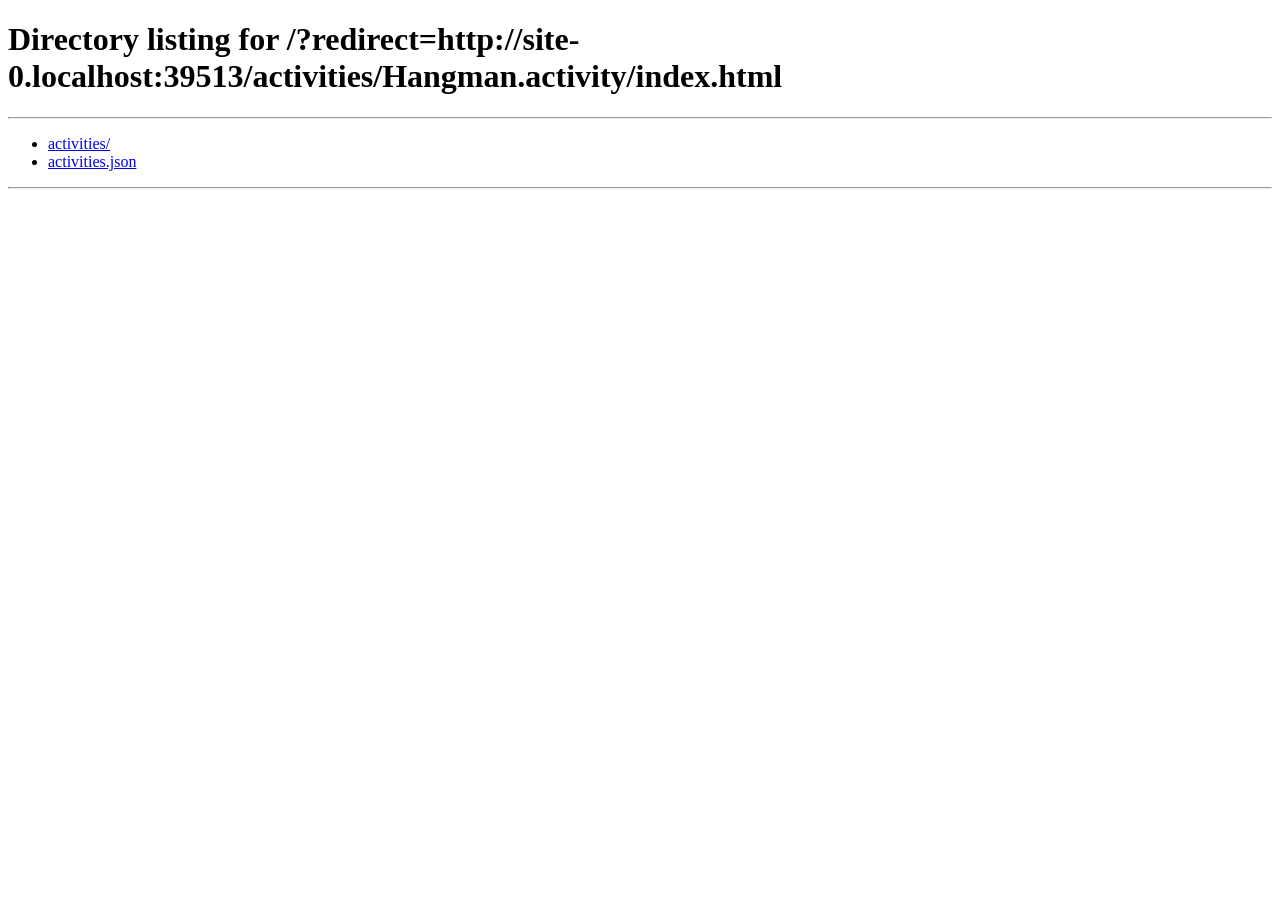
==== activities/Hangman.activity/index.html @ 721d5159 "Add Hangman activity" ====
<!DOCTYPE html>
<html>

<head>
<meta charset="utf-8" />
<title>Hangman Activity</title>
<meta name="viewport" content="user-scalable=no, initial-scale=1, maximum-scale=1, minimum-scale=1, width=device-width, viewport-fit=cover"/>
<link rel="stylesheet" media="not screen and (device-width: 1200px) and (device-height: 900px)"
	href="lib/sugar-web/graphics/css/sugar-96dpi.css">
<link rel="stylesheet" media="screen and (device-width: 1200px) and (device-height: 900px)"
	href="lib/sugar-web/graphics/css/sugar-200dpi.css">
<link rel="stylesheet" href="css/activity.css">
<script data-main="js/loader" src="lib/require.js"></script>
<script type="text/javascript" src="../../cordova.js"></script>
</head>

<body>
<div id="main-toolbar" class="toolbar">
  <button class="toolbutton" id="activity-button" title="Hangman Activity"></button>

  <!-- Add more buttons here -->

  <!-- Buttons with class="pull-right" will be right aligned -->
  <button class="toolbutton pull-right" id="stop-button" title="Stop"></button>
</div>

<!-- The content of your activity goes inside the canvas -->
<div id="canvas">

  <div id="hangman">
    <p id="display-word"></p>
    <p id="used-letters"></p>
    <input type="text" id="letter-input" maxlength="1" />
    <button id="guess-btn">Guess</button>
    <button id="new-btn">New Game</button>
    <p id="status"></p>
  </div>

</div>
</body>

</html>
---- activities/Hangman.activity/lib/sugar-web/graphics/css/sugar-96dpi.css ----
html {
  height: 100%;
  -webkit-tap-highlight-color: rgba(0, 0, 0, 0);
}
body {
  position: relative;
  height: 100%;
  margin: 0;
  font-family: sans-serif;
  font-size: 10pt;
  background-color: #c0c0c0;
}
.unselectable {
  -webkit-user-select: none;
  -moz-user-select: none;
}
.pull-right {
  float: right;
}
a {
  color: #0076c3;
  text-decoration: none;
}
/* Toolbar */
.toolbar {
  height: 55px;
  padding: 0 57px;
  color: white;
  background-color: #282828;
  -webkit-user-select: none;
  -moz-user-select: none;
}
/* Toolbar separator */
.toolbar hr {
  display: inline-block;
  height: 33px;
  margin: 2.5px;
  margin-bottom: -17px;
  border: 1px solid #808080;
}
/* Toolbar toolbutton */
.toolbar .toolbutton {
  position: relative;
  width: 47px;
  height: 47px;
  margin: 4px 2px;
  color: white;
  color: transparent;
  background-color: transparent;
  background-position: center;
  background-repeat: no-repeat;
  background-size: contain;
  border: 0;
  border-radius: 5.5px;
}
.toolbar .toolbutton:hover {
  background-color: black;
}
.toolbar .toolbutton:active,
.toolbar .toolbutton.active {
  background-color: #808080;
}
.toolbar .toolbutton img {
  width: 100%;
  height: 100%;
}
.toolbar .toolbutton:before {
  position: absolute;
  right: -4px;
  bottom: -4px;
  display: block;
  width: 55px;
  height: 11px;
  background-color: transparent;
  content: "";
}
.toolbar .toolbutton.invoker:before {
  background-image: url('../icons/emblems/arrow-down.svg');
}
.toolbar #stop-button {
  background-image: url('../icons/actions/activity-stop.svg');
}
/* Canvas */
#canvas {
  position: absolute;
  top: 55px;
  bottom: 0;
  width: 100%;
  overflow-y: auto;
  color: black;
  background-color: #c0c0c0;
}
/* Button */
button {
  padding: 2px 4px;
  line-height: 22px;
  color: white;
  background-color: #808080;
  border: 2px solid transparent;
  border-radius: 22px;
  -webkit-user-select: none;
  -moz-user-select: none;
}
button:hover {
  background-color: #a2a2a2;
  border-color: #a2a2a2;
}
button:active {
  color: black;
  background-color: white;
  border-color: #808080;
}
button:focus {
  border-color: white;
}
.toolbar button {
  margin-top: 12.5px;
}
/* Button with icon */
button.icon {
  position: relative;
  padding-left: 26px;
}
button.icon span.ok {
  background-image: url(../icons/actions/dialog-ok.svg);
}
button.icon:active span.ok {
  background-image: url(../icons/actions/dialog-ok-active.svg);
}
button.icon span.cancel {
  background-image: url(../icons/actions/dialog-cancel.svg);
}
button.icon:active span.cancel {
  background-image: url(../icons/actions/dialog-cancel-active.svg);
}
button.icon span {
  position: absolute;
  display: inline-block;
  width: 22px;
  height: 22px;
  background-color: transparent;
  background-position: center;
  background-repeat: no-repeat;
  background-size: 22px 22px;
}
button.icon span {
  top: 2px;
  left: 2px;
}
/* One line text input */
input[type='text'] {
  width: 165px;
  padding: 4px;
  line-height: 22px;
  background-color: #e5e5e5;
  border: 2px solid #e5e5e5;
  border-radius: 22px;
  outline: 0;
}
input[type='text']:focus {
  background-color: white;
}
input[type='text']:disabled {
  background-color: #808080;
  border-color: #808080;
}
.toolbar input[type='text'],
.palette .row input[type='text'] {
  margin-top: 10.5px;
}
.palette .row input[type='text']:nth-last-child(1) {
  margin-top: 8.5px;
}
input[type='text'].expand {
  width: calc(100% - 12px);
}
/* One line text input with buttons inside */
.icon-input {
  position: relative;
  display: inline-block;
}
.icon-input input[type='text'] {
  width: 135px;
  padding-right: 34px;
}
.icon-input.expand {
  width: 100%;
}
.icon-input.expand input[type='text'] {
  width: calc(100% - 42px);
}
.icon-input button {
  position: absolute;
  width: 34px;
  height: 34px;
  padding: 0;
  background-size: 22px 22px;
}
.icon-input button.right {
  right: 0;
  margin: 0 0 0 -34px;
  border-radius: 0 22px 22px 0;
}
.icon-input button {
  background-color: transparent;
  background-position: center;
  background-repeat: no-repeat;
  border: 0;
}
.icon-input button {
  top: 2px;
}
.toolbar .icon-input button:hover {
  background-color: transparent;
}
.toolbar .icon-input button {
  top: 10.5px;
}
button.cancel {
  background-image: url(../icons/actions/entry-cancel.svg);
}
button.cancel:active {
  background-image: url(../icons/actions/entry-cancel-active.svg);
}
button.cancel:disabled {
  background-image: url(../icons/actions/entry-cancel-disabled.svg);
}
/* Slider */
/* FIXME this is not fully Sugarized yet */
input[type='range'] {
  height: 11px;
  cursor: pointer;
  background-color: #808080;
  border-radius: 22px;
  -webkit-appearance: none !important;
}
input[type='range']::-webkit-slider-thumb {
  width: 22px;
  height: 22px;
  background-color: #c0c0c0;
  border: 4px solid #808080;
  border-radius: 11px;
  -webkit-appearance: none !important;
}
input[type='range']::-webkit-slider-thumb:hover {
  background-color: #e2e2e2;
  border-color: #a2a2a2;
}
.toolbar input[type='range'] {
  margin-top: 22px;
}
/* Label */
label {
  -webkit-user-select: none;
  -moz-user-select: none;
}
/* Palette */
.palette {
  position: absolute;
  color: white;
  pointer-events: none;
  background-color: transparent;
}
.palette-invoker {
  width: 51px;
  height: 53px;
  background-color: black;
  background-position: 2px 2px;
  background-repeat: no-repeat;
  background-size: 47px;
  border: 2px solid #808080;
  border-bottom: 0;
}
.palette-invoker:after {
  position: absolute;
  top: 44px;
  left: 0;
  display: block;
  width: 55px;
  height: 11px;
  background-color: transparent;
  background-image: url('../icons/emblems/arrow-up.svg');
  content: "";
}
.palette-invoker:before {
  position: absolute;
  top: 55px;
  left: 2px;
  display: block;
  width: 51px;
  height: 2px;
  background-color: black;
  content: "";
}
.palette .wrapper {
  max-width: 271px;
  min-width: 161px;
  min-height: 51px;
  pointer-events: auto;
  background-color: black;
  border: 2px solid #808080;
}
.palette .header {
  height: 51px;
  margin: 0 5.5px;
  font-weight: bold;
  line-height: 51px;
  -webkit-user-select: none;
  -moz-user-select: none;
}
.palette hr {
  border: 1px solid #808080;
}
.palette hr.header-separator {
  margin-top: 0;
}
.palette .row {
  height: 55px;
  margin: 0 5.5px;
}
.palette .row:nth-last-child(1) {
  height: 51px;
}
.palette .row.small {
  height: 22px;
}
.palette .row.expand {
  height: auto;
}
/* Palette menu */
.palette .menu {
  padding: 0;
  margin-top: 11px;
  margin-bottom: 11px;
  list-style-type: none;
}
.palette .menu button {
  width: 100%;
  padding-top: 0;
  padding-bottom: 0;
  margin-top: 0;
  margin-bottom: 0;
  line-height: 33px;
  text-align: left;
  background-color: transparent;
  border: 0;
  border-radius: 0;
}
.palette .menu button:hover {
  color: white;
  background-color: #808080;
}
.palette .menu button.icon {
  padding-left: 37px;
}
.palette .menu button.icon span {
  top: 0;
  left: 0;
  width: 33px;
  height: 33px;
}
/* Scrollbar */
::-webkit-scrollbar {
  width: 11px;
  background-color: #808080;
}
::-webkit-scrollbar-thumb {
  background-color: white;
  border: 2px solid #dddddd;
  border-radius: 11px;
}
/* Grid for visual debugging and layout */
.grid {
  position: absolute;
  top: 0;
  left: 0;
  background-color: transparent;
}
/* Checkbox and radio */
input[type='checkbox'],
input[type='radio'] {
  width: 22px;
  height: 22px;
  margin: 2px 2px 4px 2px;
  vertical-align: middle;
  background-position: center;
  background-size: contain;
  -webkit-appearance: none;
  -moz-appearance: none;
  appearance: none;
}
.toolbar input[type='checkbox'],
.toolbar input[type='radio'] {
  margin-top: 14.5px;
  margin-bottom: 18.5px;
}
input[type='checkbox'] {
  background-image: url(../icons/actions/checkbox-unchecked.svg);
}
input[type='checkbox']:active {
  background-image: url(../icons/actions/checkbox-checked-selected.svg);
}
input[type='checkbox']:checked:active {
  background-image: url(../icons/actions/checkbox-checked-selected.svg);
}
input[type='checkbox']:checked {
  background-image: url(../icons/actions/checkbox-checked.svg);
}
input[type='radio'] {
  background-image: url(../icons/actions/radio.svg);
}
input[type='radio']:active {
  background-image: url(../icons/actions/radio-selected.svg);
}
input[type='radio']:checked:active {
  background-image: url(../icons/actions/radio-active-selected.svg);
}
input[type='radio']:checked {
  background-image: url(../icons/actions/radio-active.svg);
}
/* Textarea */
.palette textarea#description.expand {
  resize: vertical !important;
  max-height: 70vh !important;
}
#description .row expand {
  resize: vertical !important;
  max-height: 70vh !important;; 
} 
textarea #description.expand {
  resize: vertical !important;
  max-height: 70vh !important;
}
textarea {
  margin: 2px;
  border: 2px solid #808080;
  cursor: auto;
}
textarea.expand {
  width: calc(100% - 12px);
}
/* Lists */
ul.flat-list {
  padding: 0;
  margin: 0;
  list-style-type: none;
}
ul.flat-list li {
  height: 31px;
  line-height: 31px;
  background-color: white;
  border-bottom: 2px dotted #c0c0c0;
}
ul.flat-list li:nth-last-child(1) {
  border-bottom: none;
}
ul.flat-list.big li {
  height: 42px;
  line-height: 42px;
}
ul.flat-list.striped li:nth-child(odd) {
  background-color: #e5e5e5;
}
/* ActivityPalette */
#activity-palette .wrapper {
  width: 271px;
}
*:focus {
  outline: 0;
 }
---- activities/Hangman.activity/lib/sugar-web/graphics/css/sugar-200dpi.css ----
html {
  height: 100%;
  -webkit-tap-highlight-color: rgba(0, 0, 0, 0);
}
body {
  position: relative;
  height: 100%;
  margin: 0;
  font-family: sans-serif;
  font-size: 10pt;
  background-color: #c0c0c0;
}
.unselectable {
  -webkit-user-select: none;
  -moz-user-select: none;
}
.pull-right {
  float: right;
}
a {
  color: #0076c3;
  text-decoration: none;
}
/* Toolbar */
.toolbar {
  height: 75px;
  padding: 0 77px;
  color: white;
  background-color: #282828;
  -webkit-user-select: none;
  -moz-user-select: none;
}
/* Toolbar separator */
.toolbar hr {
  display: inline-block;
  height: 45px;
  margin: 4.5px;
  margin-bottom: -21px;
  border: 1px solid #808080;
}
/* Toolbar toolbutton */
.toolbar .toolbutton {
  position: relative;
  width: 67px;
  height: 67px;
  margin: 4px 2px;
  color: white;
  color: transparent;
  background-color: transparent;
  background-position: center;
  background-repeat: no-repeat;
  background-size: contain;
  border: 0;
  border-radius: 7.5px;
}
.toolbar .toolbutton:hover {
  background-color: black;
}
.toolbar .toolbutton:active,
.toolbar .toolbutton.active {
  background-color: #808080;
}
.toolbar .toolbutton img {
  width: 100%;
  height: 100%;
}
.toolbar .toolbutton:before {
  position: absolute;
  right: -4px;
  bottom: -4px;
  display: block;
  width: 75px;
  height: 15px;
  background-color: transparent;
  content: "";
}
.toolbar .toolbutton.invoker:before {
  background-image: url('../icons/emblems/arrow-down.svg');
}
.toolbar #stop-button {
  background-image: url('../icons/actions/activity-stop.svg');
}
/* Canvas */
#canvas {
  position: absolute;
  top: 75px;
  bottom: 0;
  width: 100%;
  overflow-y: auto;
  color: black;
  background-color: #c0c0c0;
}
/* Button */
button {
  padding: 2px 4px;
  line-height: 30px;
  color: white;
  background-color: #808080;
  border: 2px solid transparent;
  border-radius: 30px;
  -webkit-user-select: none;
  -moz-user-select: none;
}
button:hover {
  background-color: #a2a2a2;
  border-color: #a2a2a2;
}
button:active {
  color: black;
  background-color: white;
  border-color: #808080;
}
button:focus {
  border-color: white;
}
.toolbar button {
  margin-top: 18.5px;
}
/* Button with icon */
button.icon {
  position: relative;
  padding-left: 34px;
}
button.icon span.ok {
  background-image: url(../icons/actions/dialog-ok.svg);
}
button.icon:active span.ok {
  background-image: url(../icons/actions/dialog-ok-active.svg);
}
button.icon span.cancel {
  background-image: url(../icons/actions/dialog-cancel.svg);
}
button.icon:active span.cancel {
  background-image: url(../icons/actions/dialog-cancel-active.svg);
}
button.icon span {
  position: absolute;
  display: inline-block;
  width: 30px;
  height: 30px;
  background-color: transparent;
  background-position: center;
  background-repeat: no-repeat;
  background-size: 30px 30px;
}
button.icon span {
  top: 2px;
  left: 2px;
}
/* One line text input */
input[type='text'] {
  width: 225px;
  padding: 4px;
  line-height: 30px;
  background-color: #e5e5e5;
  border: 2px solid #e5e5e5;
  border-radius: 30px;
  outline: 0;
}
input[type='text']:focus {
  background-color: white;
}
input[type='text']:disabled {
  background-color: #808080;
  border-color: #808080;
}
.toolbar input[type='text'],
.palette .row input[type='text'] {
  margin-top: 16.5px;
}
.palette .row input[type='text']:nth-last-child(1) {
  margin-top: 14.5px;
}
input[type='text'].expand {
  width: calc(100% - 12px);
}
/* One line text input with buttons inside */
.icon-input {
  position: relative;
  display: inline-block;
}
.icon-input input[type='text'] {
  width: 187px;
  padding-right: 42px;
}
.icon-input.expand {
  width: 100%;
}
.icon-input.expand input[type='text'] {
  width: calc(100% - 50px);
}
.icon-input button {
  position: absolute;
  width: 42px;
  height: 42px;
  padding: 0;
  background-size: 30px 30px;
}
.icon-input button.right {
  right: 0;
  margin: 0 0 0 -42px;
  border-radius: 0 30px 30px 0;
}
.icon-input button {
  background-color: transparent;
  background-position: center;
  background-repeat: no-repeat;
  border: 0;
}
.icon-input button {
  top: 2px;
}
.toolbar .icon-input button:hover {
  background-color: transparent;
}
.toolbar .icon-input button {
  top: 16.5px;
}
button.cancel {
  background-image: url(../icons/actions/entry-cancel.svg);
}
button.cancel:active {
  background-image: url(../icons/actions/entry-cancel-active.svg);
}
button.cancel:disabled {
  background-image: url(../icons/actions/entry-cancel-disabled.svg);
}
/* Slider */
/* FIXME this is not fully Sugarized yet */
input[type='range'] {
  height: 15px;
  cursor: pointer;
  background-color: #808080;
  border-radius: 30px;
  -webkit-appearance: none !important;
}
input[type='range']::-webkit-slider-thumb {
  width: 30px;
  height: 30px;
  background-color: #c0c0c0;
  border: 4px solid #808080;
  border-radius: 15px;
  -webkit-appearance: none !important;
}
input[type='range']::-webkit-slider-thumb:hover {
  background-color: #e2e2e2;
  border-color: #a2a2a2;
}
.toolbar input[type='range'] {
  margin-top: 30px;
}
/* Label */
label {
  -webkit-user-select: none;
  -moz-user-select: none;
}
/* Palette */
.palette {
  position: absolute;
  color: white;
  pointer-events: none;
  background-color: transparent;
}
.palette-invoker {
  width: 71px;
  height: 73px;
  background-color: black;
  background-position: 2px 2px;
  background-repeat: no-repeat;
  background-size: 67px;
  border: 2px solid #808080;
  border-bottom: 0;
}
.palette-invoker:after {
  position: absolute;
  top: 60px;
  left: 0;
  display: block;
  width: 75px;
  height: 15px;
  background-color: transparent;
  background-image: url('../icons/emblems/arrow-up.svg');
  content: "";
}
.palette-invoker:before {
  position: absolute;
  top: 75px;
  left: 2px;
  display: block;
  width: 71px;
  height: 2px;
  background-color: black;
  content: "";
}
.palette .wrapper {
  max-width: 371px;
  min-width: 221px;
  min-height: 71px;
  pointer-events: auto;
  background-color: black;
  border: 2px solid #808080;
}
.palette .header {
  height: 71px;
  margin: 0 7.5px;
  font-weight: bold;
  line-height: 71px;
  -webkit-user-select: none;
  -moz-user-select: none;
}
.palette hr {
  border: 1px solid #808080;
}
.palette hr.header-separator {
  margin-top: 0;
}
.palette .row {
  height: 75px;
  margin: 0 7.5px;
}
.palette .row:nth-last-child(1) {
  height: 71px;
}
.palette .row.small {
  height: 30px;
}
.palette .row.expand {
  height: auto;
}
/* Palette menu */
.palette .menu {
  padding: 0;
  margin-top: 15px;
  margin-bottom: 15px;
  list-style-type: none;
}
.palette .menu button {
  width: 100%;
  padding-top: 0;
  padding-bottom: 0;
  margin-top: 0;
  margin-bottom: 0;
  line-height: 45px;
  text-align: left;
  background-color: transparent;
  border: 0;
  border-radius: 0;
}
.palette .menu button:hover {
  color: white;
  background-color: #808080;
}
.palette .menu button.icon {
  padding-left: 49px;
}
.palette .menu button.icon span {
  top: 0;
  left: 0;
  width: 45px;
  height: 45px;
}
/* Scrollbar */
::-webkit-scrollbar {
  width: 15px;
  background-color: #808080;
}
::-webkit-scrollbar-thumb {
  background-color: white;
  border: 2px solid #dddddd;
  border-radius: 15px;
}
/* Grid for visual debugging and layout */
.grid {
  position: absolute;
  top: 0;
  left: 0;
  background-color: transparent;
}
/* Checkbox and radio */
input[type='checkbox'],
input[type='radio'] {
  width: 30px;
  height: 30px;
  margin: 2px 2px 4px 2px;
  vertical-align: middle;
  background-position: center;
  background-size: contain;
  -webkit-appearance: none;
  -moz-appearance: none;
  appearance: none;
}
.toolbar input[type='checkbox'],
.toolbar input[type='radio'] {
  margin-top: 20.5px;
  margin-bottom: 24.5px;
}
input[type='checkbox'] {
  background-image: url(../icons/actions/checkbox-unchecked.svg);
}
input[type='checkbox']:active {
  background-image: url(../icons/actions/checkbox-checked-selected.svg);
}
input[type='checkbox']:checked:active {
  background-image: url(../icons/actions/checkbox-checked-selected.svg);
}
input[type='checkbox']:checked {
  background-image: url(../icons/actions/checkbox-checked.svg);
}
input[type='radio'] {
  background-image: url(../icons/actions/radio.svg);
}
input[type='radio']:active {
  background-image: url(../icons/actions/radio-selected.svg);
}
input[type='radio']:checked:active {
  background-image: url(../icons/actions/radio-active-selected.svg);
}
input[type='radio']:checked {
  background-image: url(../icons/actions/radio-active.svg);
}
/* Textarea */
textarea {
  margin: 2px;
  border: 2px solid #808080;
}
textarea.expand {
  width: calc(100% - 12px);
}
/* Lists */
ul.flat-list {
  padding: 0;
  margin: 0;
  list-style-type: none;
}
ul.flat-list li {
  height: 43px;
  line-height: 43px;
  background-color: white;
  border-bottom: 2px dotted #c0c0c0;
}
ul.flat-list li:nth-last-child(1) {
  border-bottom: none;
}
ul.flat-list.big li {
  height: 58px;
  line-height: 58px;
}
ul.flat-list.striped li:nth-child(odd) {
  background-color: #e5e5e5;
}
/* ActivityPalette */
#activity-palette .wrapper {
  width: 371px;
}
*:focus {
  outline: 0;
 }
---- activities/Hangman.activity/css/activity.css ----
#main-toolbar #activity-button {
  background-image: url(../activity/activity-icon.svg);
}

body {
        height: 100vh;
}

#hangman {
  text-align: center;
  font-size: 1.5em;
  margin-top: 20px;
}

#letter-input {
  width: 40px;
  text-align: center;
}
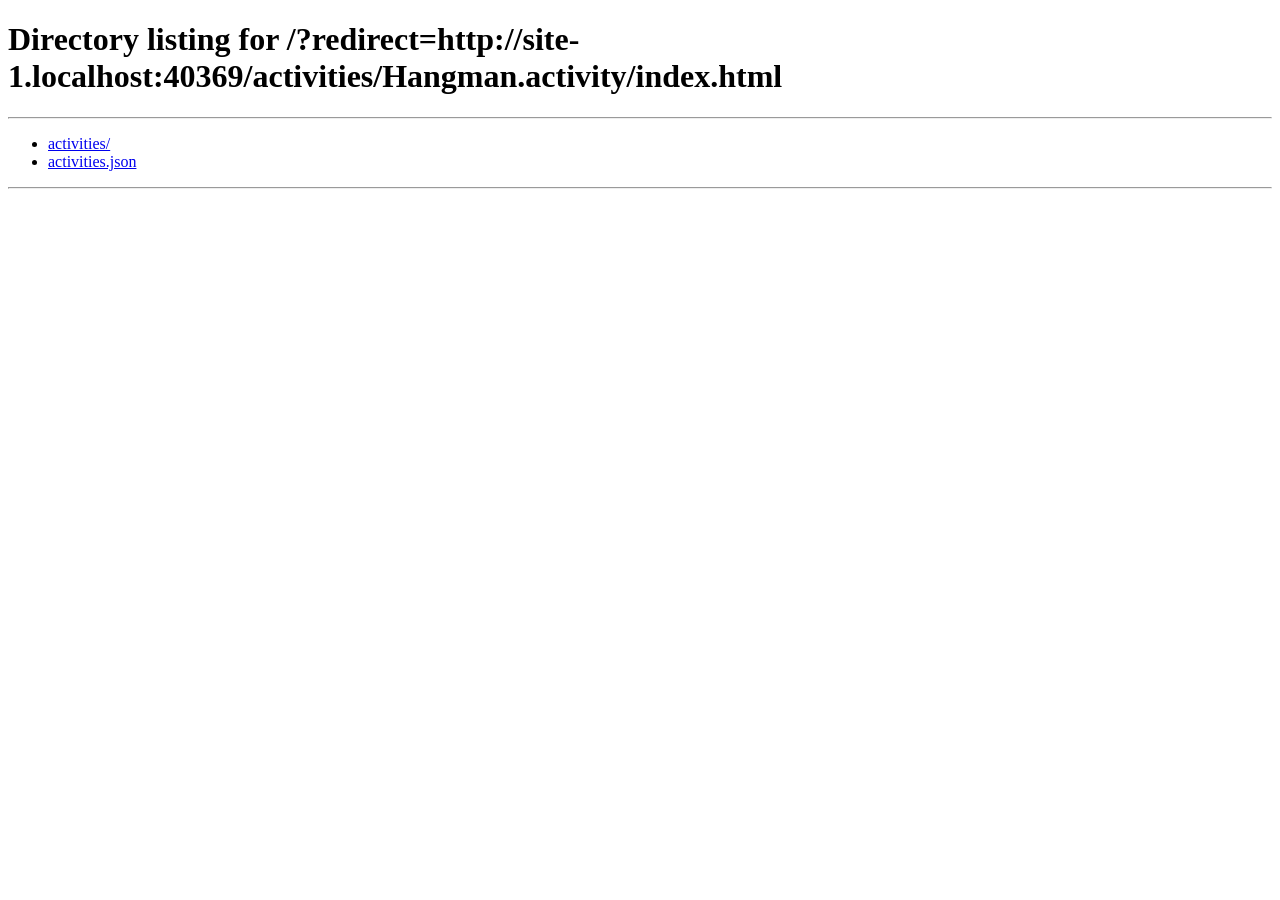
==== commit 1ba6ac11: "keypress" ====
--- a/activities/Hangman.activity/index.html
+++ b/activities/Hangman.activity/index.html
@@ -30,8 +30,7 @@
   <div id="hangman">
     <p id="display-word"></p>
     <p id="used-letters"></p>
-    <input type="text" id="letter-input" maxlength="1" />
-    <button id="guess-btn">Guess</button>
+    
     <button id="new-btn">New Game</button>
     <p id="status"></p>
   </div>
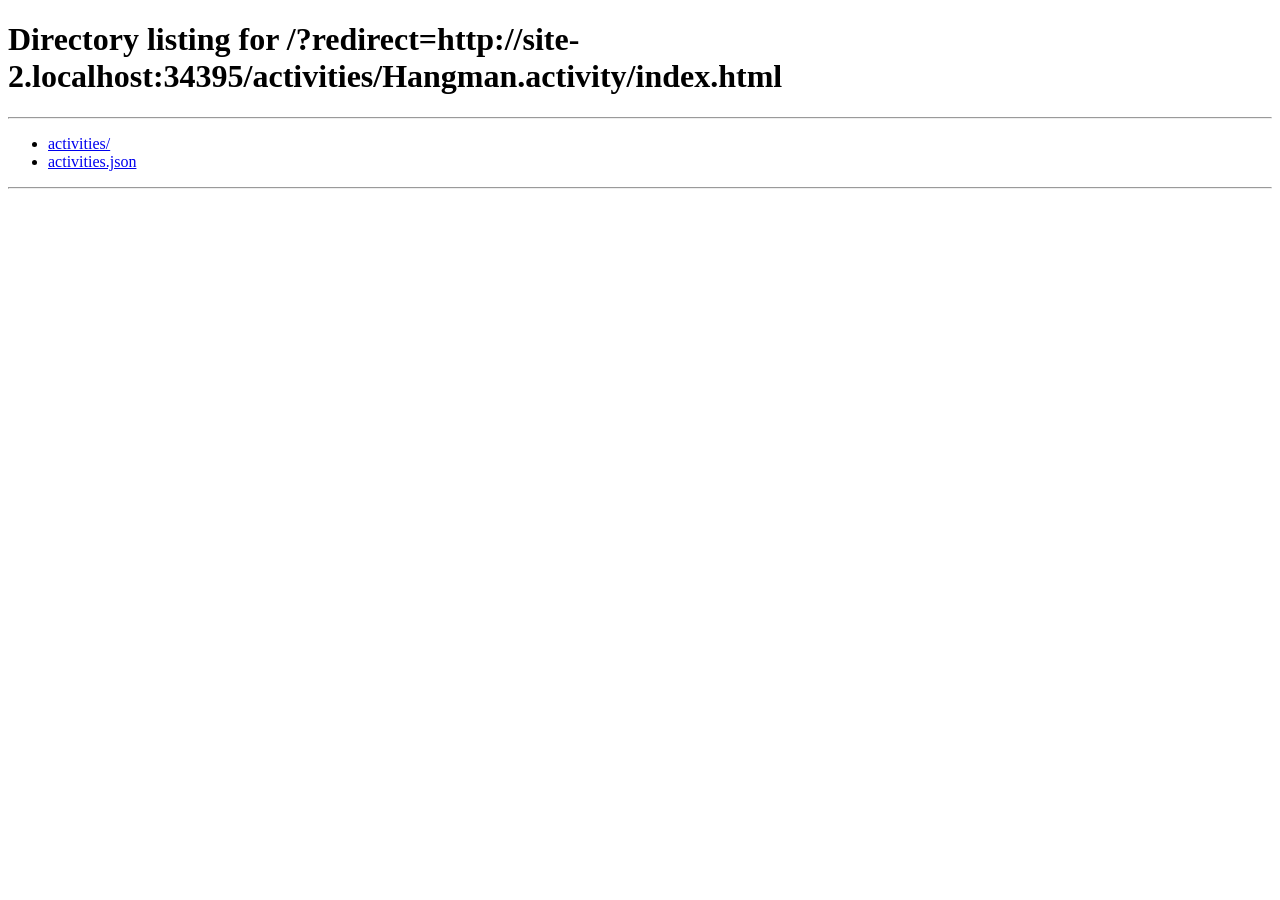
==== commit 92012da5: "button top bar" ====
--- a/activities/Hangman.activity/index.html
+++ b/activities/Hangman.activity/index.html
@@ -18,9 +18,7 @@
 <div id="main-toolbar" class="toolbar">
   <button class="toolbutton" id="activity-button" title="Hangman Activity"></button>
 
-  <!-- Add more buttons here -->
-
-  <!-- Buttons with class="pull-right" will be right aligned -->
+  <button class="toolbutton" id="new-btn" title="New Game"></button>
   <button class="toolbutton pull-right" id="stop-button" title="Stop"></button>
 </div>
 
@@ -31,7 +29,7 @@
     <p id="display-word"></p>
     <p id="used-letters"></p>
     
-    <button id="new-btn">New Game</button>
+    
     <p id="status"></p>
   </div>
 
--- a/activities/Hangman.activity/css/activity.css
+++ b/activities/Hangman.activity/css/activity.css
@@ -1,5 +1,9 @@
 #main-toolbar #activity-button {
   background-image: url(../activity/activity-icon.svg);
+}
+
+#main-toolbar #new-btn {
+  background-image: url(../../../icons/system-restart.svg);
 }
 
 body {
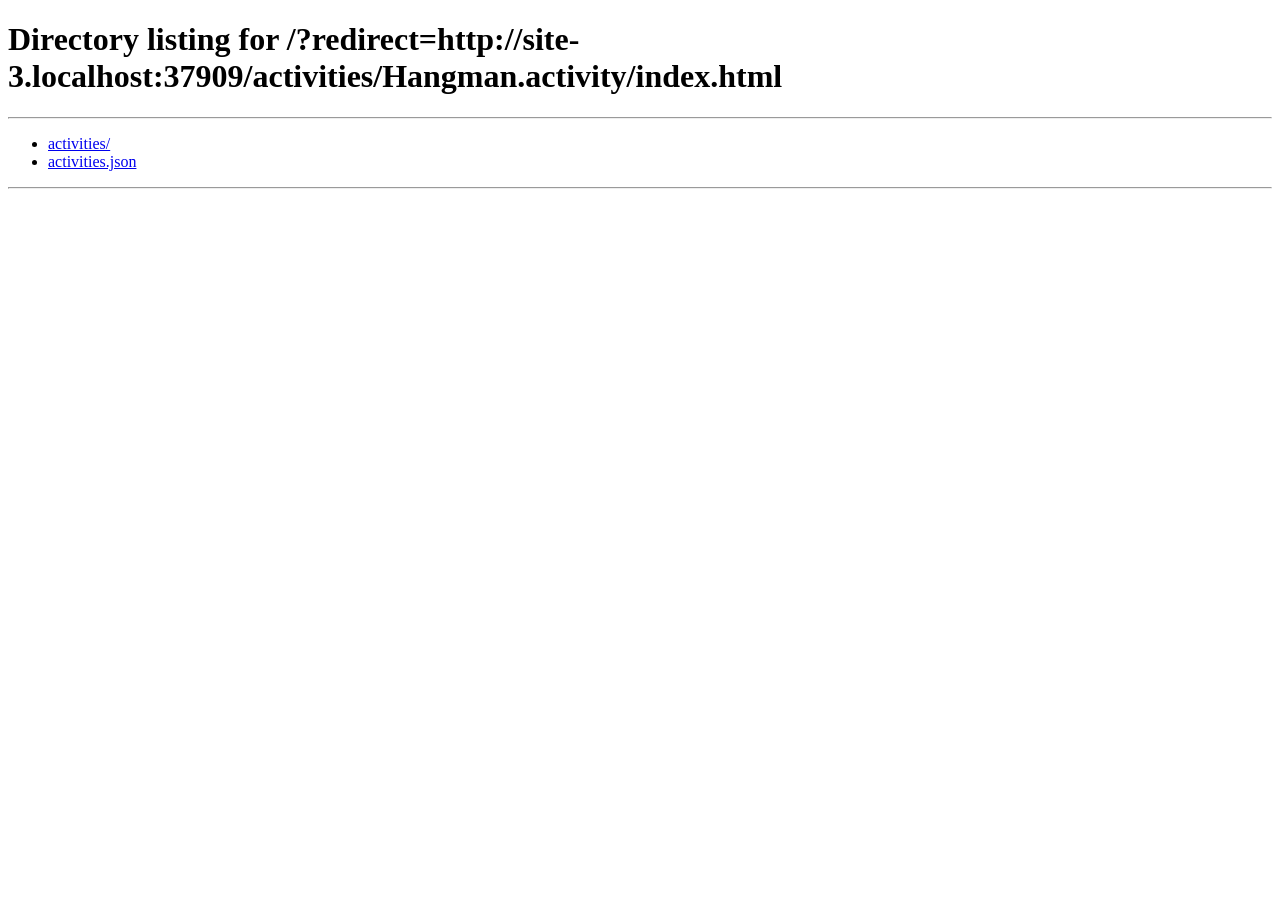
==== commit 06dd9461: "Add speech feature to Hangman activity" ====
--- a/activities/Hangman.activity/index.html
+++ b/activities/Hangman.activity/index.html
@@ -10,6 +10,7 @@
 <link rel="stylesheet" media="screen and (device-width: 1200px) and (device-height: 900px)"
 	href="lib/sugar-web/graphics/css/sugar-200dpi.css">
 <link rel="stylesheet" href="css/activity.css">
+<script src="../Speak.activity/mespeak.js"></script>
 <script data-main="js/loader" src="lib/require.js"></script>
 <script type="text/javascript" src="../../cordova.js"></script>
 </head>
--- a/activities/Hangman.activity/css/activity.css
+++ b/activities/Hangman.activity/css/activity.css
@@ -12,11 +12,28 @@
 
 #hangman {
   text-align: center;
-  font-size: 1.5em;
+  font-size: 5em;
   margin-top: 20px;
+  position: absolute;
+  top: 50%;
+  left: 50%;
+  transform: translate(-50%, -50%);
 }
 
 #letter-input {
   width: 40px;
   text-align: center;
 }
+
+#used-letters {
+  font-size: 0.5em;
+  color: blue;
+}
+
+#status.win {
+  color: green;
+}
+
+#status.lose {
+  color: red;
+}
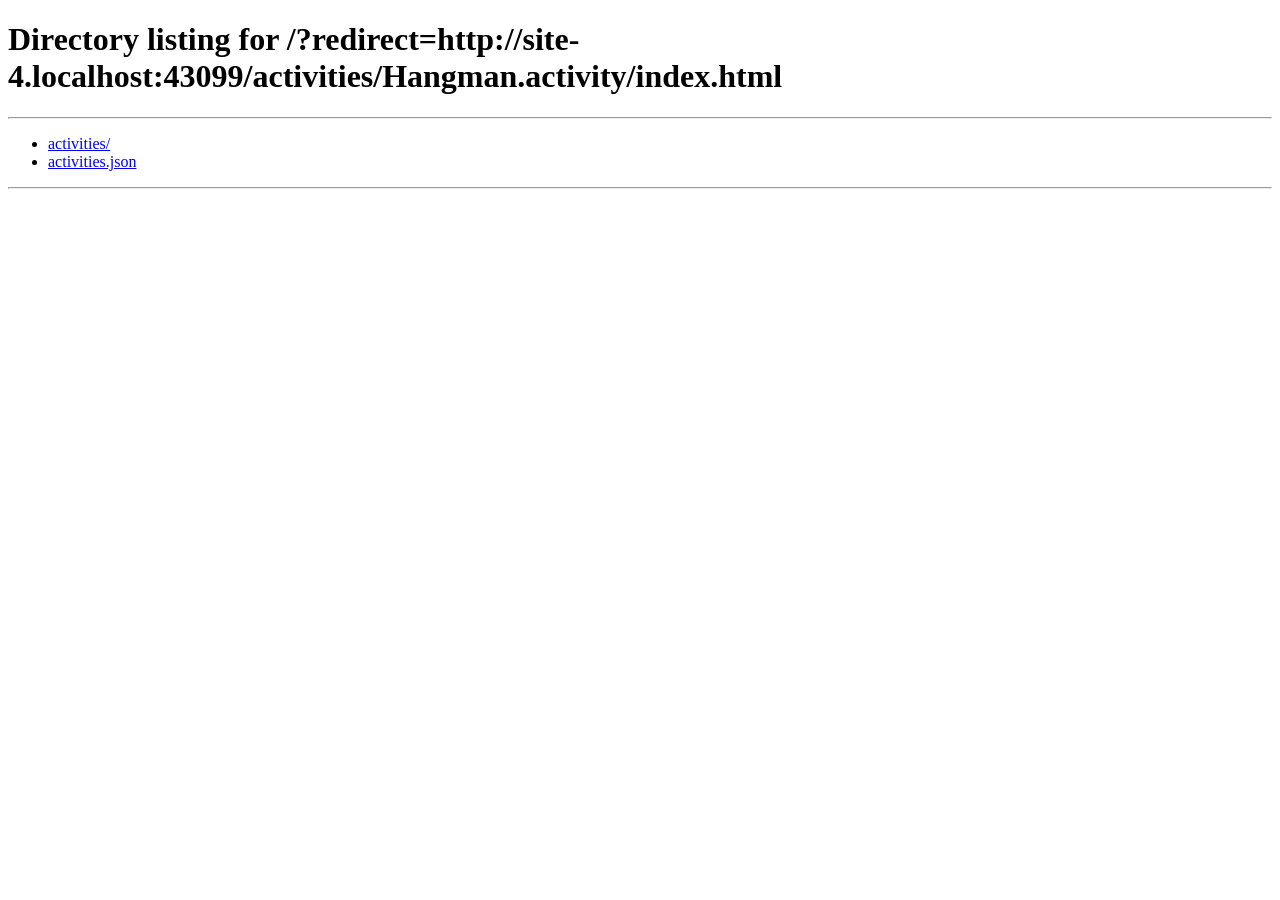
==== commit 2ce76906: "respeak" ====
--- a/activities/Hangman.activity/index.html
+++ b/activities/Hangman.activity/index.html
@@ -20,6 +20,7 @@
   <button class="toolbutton" id="activity-button" title="Hangman Activity"></button>
 
   <button class="toolbutton" id="new-btn" title="New Game"></button>
+  <button class="toolbutton" id="respeak-btn" title="Re-speak word"></button>
   <button class="toolbutton pull-right" id="stop-button" title="Stop"></button>
 </div>
 
--- a/activities/Hangman.activity/css/activity.css
+++ b/activities/Hangman.activity/css/activity.css
@@ -2,8 +2,12 @@
   background-image: url(../activity/activity-icon.svg);
 }
 
-#main-toolbar #new-btn {
-  background-image: url(../../../icons/system-restart.svg);
+#new-btn {
+  background-image: url(../lib/sugar-web/graphics/icons/actions/activity-abecedarium.svg);
+}
+
+#respeak-btn {
+  background-image: url(../lib/sugar-web/graphics/icons/actions/zoom-groups.svg);
 }
 
 body {
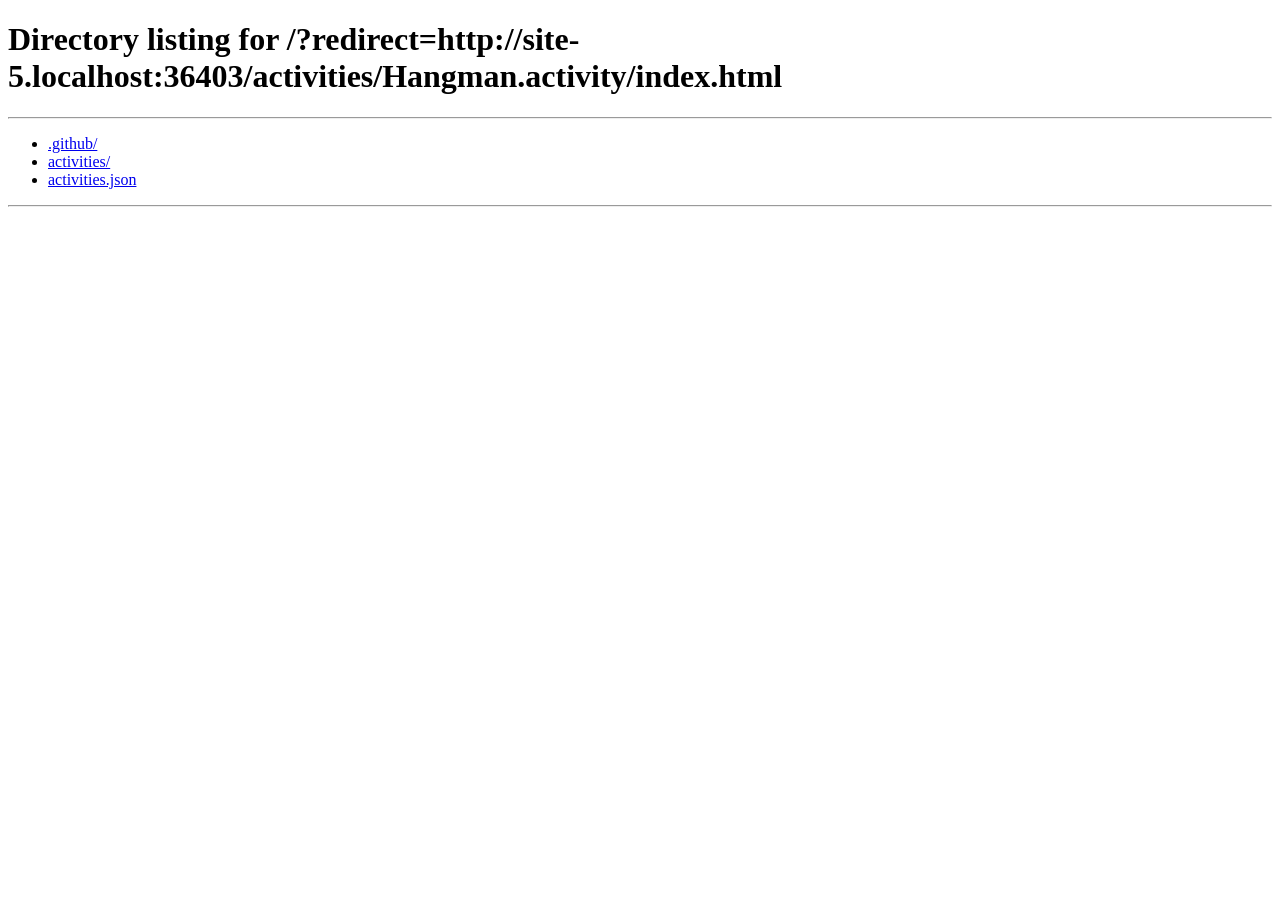
==== commit 37b8af6c: "feat: allow switching between standard speech and eSpeak" ====
--- a/activities/Hangman.activity/index.html
+++ b/activities/Hangman.activity/index.html
@@ -10,8 +10,9 @@
 <link rel="stylesheet" media="screen and (device-width: 1200px) and (device-height: 900px)"
 	href="lib/sugar-web/graphics/css/sugar-200dpi.css">
 <link rel="stylesheet" href="css/activity.css">
+
+<script data-main="js/loader" src="lib/require.js"></script>
 <script src="../Speak.activity/mespeak.js"></script>
-<script data-main="js/loader" src="lib/require.js"></script>
 <script type="text/javascript" src="../../cordova.js"></script>
 </head>
 
@@ -21,6 +22,7 @@
 
   <button class="toolbutton" id="new-btn" title="New Game"></button>
   <button class="toolbutton" id="respeak-btn" title="Re-speak word"></button>
+  <button class="toolbutton" id="espeak-btn" title="Toggle eSpeak"></button>
   <button class="toolbutton pull-right" id="stop-button" title="Stop"></button>
 </div>
 
--- a/activities/Hangman.activity/css/activity.css
+++ b/activities/Hangman.activity/css/activity.css
@@ -8,6 +8,10 @@
 
 #respeak-btn {
   background-image: url(../lib/sugar-web/graphics/icons/actions/zoom-groups.svg);
+}
+
+#espeak-btn {
+  background-image: url(../lib/sugar-web/graphics/icons/actions/dialog-ok.svg);
 }
 
 body {
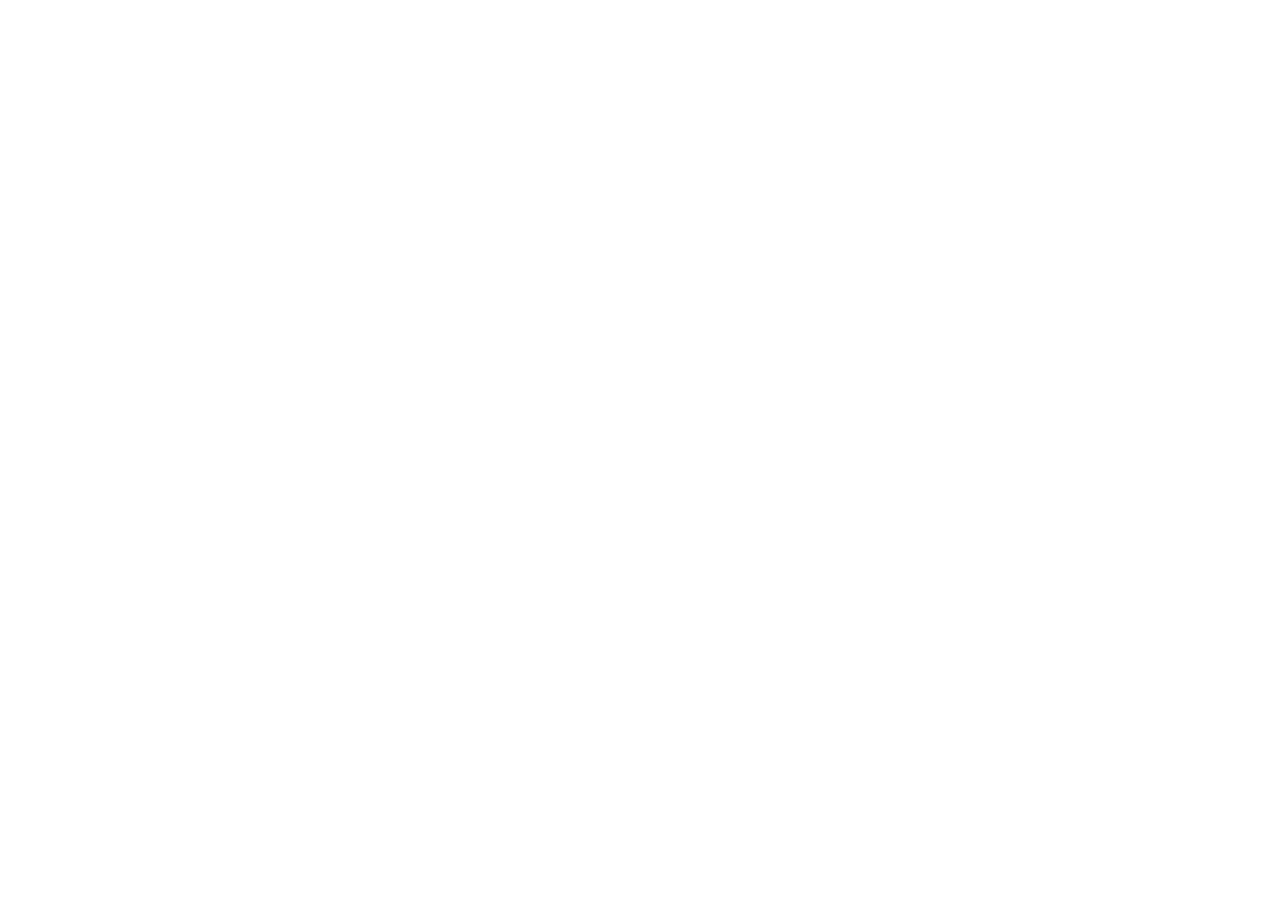
==== commit 1e23e656: "Hangman: three difficulty levels and larger word lists Words now live in words_<lang>.json with easy" ====
--- a/activities/Hangman.activity/index.html
+++ b/activities/Hangman.activity/index.html
@@ -21,6 +21,9 @@
   <button class="toolbutton" id="activity-button" title="Hangman Activity"></button>
 
   <button class="toolbutton" id="new-btn" title="New Game"></button>
+  <button class="toolbutton" id="level-easy" title="Easy: short words"></button>
+  <button class="toolbutton" id="level-medium" title="Medium"></button>
+  <button class="toolbutton" id="level-hard" title="Hard: long words"></button>
   <button class="toolbutton" id="respeak-btn" title="Re-speak word"></button>
   <button class="toolbutton" id="espeak-btn" title="Toggle eSpeak"></button>
   <button class="toolbutton pull-right" id="stop-button" title="Stop"></button>
--- a/activities/Hangman.activity/css/activity.css
+++ b/activities/Hangman.activity/css/activity.css
@@ -12,6 +12,19 @@
 
 #espeak-btn {
   background-image: url(../lib/sugar-web/graphics/icons/actions/dialog-ok.svg);
+}
+
+#level-easy {
+  background-image: url(../icons/level-easy.svg);
+  margin-left: 30px;
+}
+
+#level-medium {
+  background-image: url(../icons/level-medium.svg);
+}
+
+#level-hard {
+  background-image: url(../icons/level-hard.svg);
 }
 
 body {
